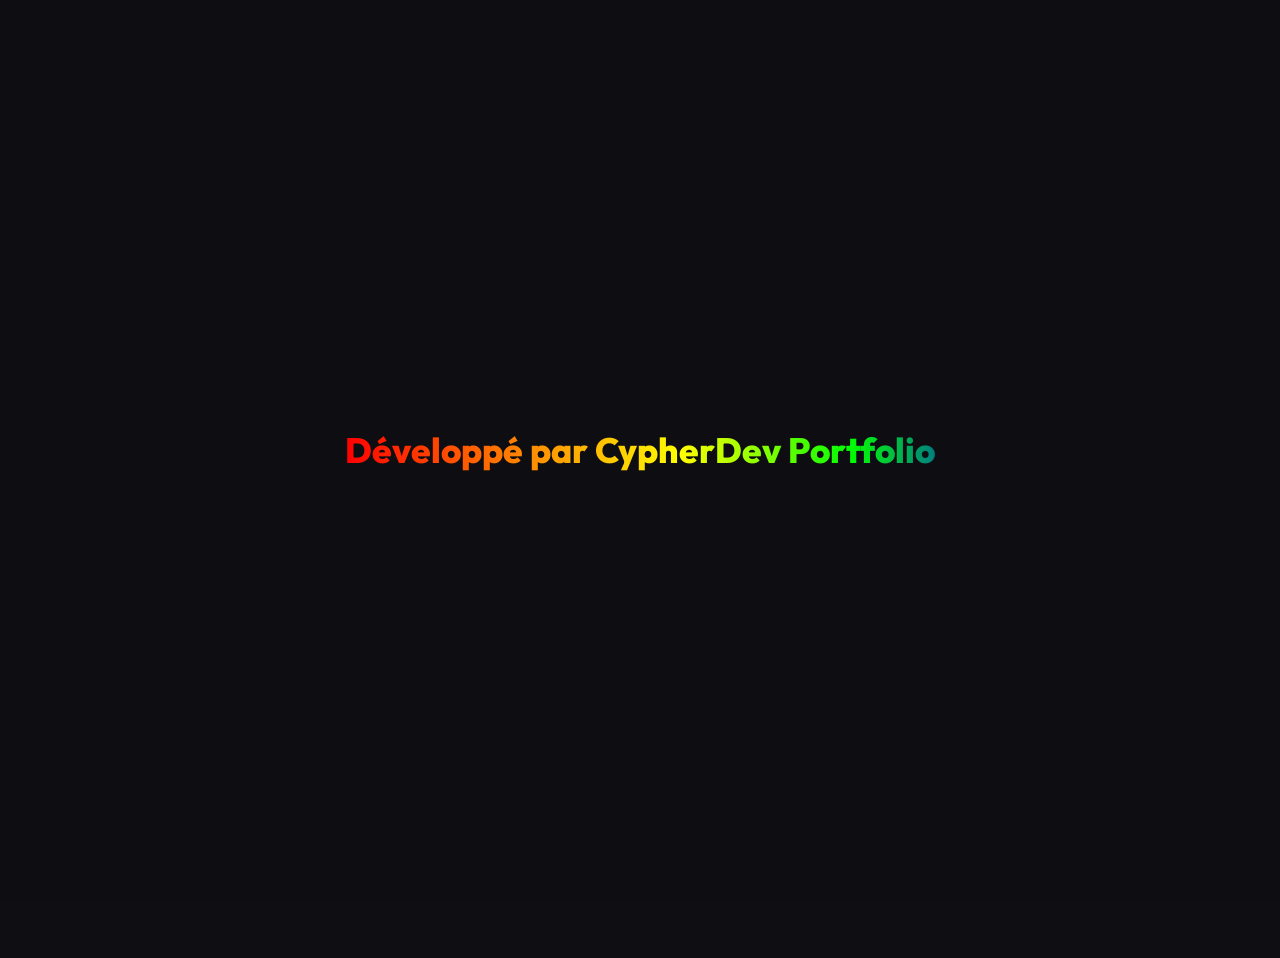
==== index.html @ 39fe60e3 "Correction bug text invisible RGB et correction la synchronisation de la video background en mp4" ====
<!DOCTYPE html>
<html lang="fr">

<head>
    <meta charset="UTF-8">
    <meta name="viewport" content="width=device-width, initial-scale=1.0">
    <title>CypherDev | Portfolio</title>
    <link rel="stylesheet" href="style.css?v=6">
    <link href="https://fonts.googleapis.com/css2?family=Outfit:wght@300;400;600;800&display=swap" rel="stylesheet">
    <link rel="stylesheet" href="https://cdnjs.cloudflare.com/ajax/libs/font-awesome/6.4.0/css/all.min.css">
</head>

<body>
    <!-- Overlay d'entrée -->
    <div id="enter-overlay">
        <button id="enter-btn"><span class="rgb-text">Développé par CypherDev Portfolio</span></button>
    </div>

    <!-- Background Video -->
    <video id="bg-video" class="bg-video" loop muted playsinline>
        <source src="background/JRK19 - DEVIN BOOKER (feat @larvfleuze).mp4" type="video/mp4">
    </video>
    <div class="bg-overlay"></div>

    <!-- Contenu Principal -->
    <div class="container" id="main-content" style="opacity: 0; pointer-events: none;">
        <div class="glass-card">
            <div class="profile-header">
                <div class="avatar">
                    <!-- Photo de profil Discord en temps réel -->
                    <img id="discord-avatar" src="https://github.com/CypherDev121.png" alt="Discord Avatar">
                </div>
                <div class="name-container">
                    <h1 class="username rgb-text">CypherDev</h1>
                    <div class="premium-badge" title="Premium">
                        <i class="fas fa-gem"></i>
                    </div>
                </div>

                <div class="discord-badges">
                    <div class="dc-badge nitro-badge" title="Nitro"><i class="fas fa-rocket"></i></div>
                    <div class="dc-badge boost-badge" title="Server Booster"><i class="fas fa-gem"></i></div>
                    <div class="dc-badge dev-badge" title="Active Developer"><i class="fas fa-code"></i></div>
                    <div class="dc-badge hype-badge" title="HypeSquad Bravery"><i class="fab fa-d-and-d"></i></div>
                </div>

                <p class="typewriter"><span id="typewriter-text"></span><span class="cursor">|</span></p>
            </div>

            <div class="social-links">
                <a href="https://discord.com/users/1508650378131144714" target="_blank" class="social-icon"><i
                        class="fab fa-discord"></i></a>
                <a href="#" class="social-icon"><i class="fab fa-github"></i></a>
                <a href="#" class="social-icon"><i class="fab fa-youtube"></i></a>
            </div>

            <div class="divider"></div>

            <div class="section">
                <h2><i class="fas fa-code"></i> Compétences</h2>
                <div class="badges">
                    <span class="badge badge-lua">LUA</span>
                    <span class="badge badge-html">HTML</span>
                    <span class="badge badge-css">CSS</span>
                    <span class="badge badge-scss">SCSS</span>
                    <span class="badge badge-js">JS</span>
                    <span class="badge badge-vue">VUE</span>
                </div>
            </div>

            <div class="divider"></div>

            <div class="section experience">
                <h2><i class="fas fa-server"></i> Développement FiveM</h2>
                <div class="exp-card">
                    <div class="exp-year">7 Ans</div>
                    <div class="exp-details">
                        <h3>Expertise Serveur & UI</h3>
                        <p>Création de scripts personnalisés, optimisation serveur, développement d'interfaces
                            interactives (UI), et gestion de bases de données. Plus de 7 ans d'expérience à façonner des
                            expériences de jeu uniques sur FiveM.</p>
                    </div>
                </div>
            </div>
        </div>
    </div>

    <!-- Dynamic Island Music Player -->
    <div id="dynamic-island" class="island-hidden">
        <div class="island-content">
            <div class="album-art-container">
                <i class="fas fa-music"></i>
            </div>
            <div class="song-info">
                <div class="scrolling-text">
                    <span class="song-title">JRK19 - DEVIN BOOKER (feat @larvfleuze)</span>
                </div>
            </div>
            <button id="play-pause-btn"><i class="fas fa-play"></i></button>
            <div class="visualizer paused">
                <span class="bar"></span><span class="bar"></span><span class="bar"></span><span class="bar"></span>
            </div>
        </div>
    </div>

    <!-- Background Music -->
    <audio id="bg-music" loop>
        <source src="audio/JRK19 - DEVIN BOOKER (feat @larvfleuze).mp3" type="audio/mpeg">
    </audio>

    <script src="script.js"></script>
</body>

</html>
---- style.css ----
:root {
    --bg-dark: #0f0f13;
    --accent: #6d28d9;
    --accent-light: #8b5cf6;
    --text-main: #f8fafc;
    --text-muted: #94a3b8;
    --glass-bg: rgba(255, 255, 255, 0.03);
    --glass-border: rgba(255, 255, 255, 0.08);
}

* {
    margin: 0;
    padding: 0;
    box-sizing: border-box;
}

body {
    font-family: 'Outfit', sans-serif;
    background-color: var(--bg-dark);
    color: var(--text-main);
    overflow: hidden; /* Prevent scrolling for the bio site feel */
    height: 100vh;
    display: flex;
    justify-content: center;
    align-items: center;
}

/* Enter Overlay */
#enter-overlay {
    position: fixed;
    top: 0;
    left: 0;
    width: 100%;
    height: 100%;
    background: rgba(15, 15, 19, 0.98);
    backdrop-filter: blur(10px);
    -webkit-backdrop-filter: blur(10px);
    z-index: 100;
    display: flex;
    justify-content: center;
    align-items: center;
    transition: opacity 1s ease-out;
}

#enter-btn {
    padding: 20px;
    font-size: 2.2rem;
    font-family: inherit;
    font-weight: 800;
    background: transparent;
    border: none;
    cursor: pointer;
    transition: all 0.3s ease;
}

#enter-btn:hover {
    transform: scale(1.05);
    filter: drop-shadow(0 0 10px rgba(255, 255, 255, 0.3));
}

/* Background Video */
.bg-video {
    position: fixed;
    top: 50%;
    left: 50%;
    min-width: 100%;
    min-height: 100%;
    width: auto;
    height: auto;
    z-index: -2;
    transform: translateX(-50%) translateY(-50%);
    object-fit: cover;
}

.bg-overlay {
    position: fixed;
    top: 0;
    left: 0;
    width: 100%;
    height: 100%;
    background: rgba(0, 0, 0, 0.4);
    z-index: -1;
}

/* Main Container & Glass Card */
.container {
    width: 100%;
    max-width: 600px;
    padding: 20px;
    transition: opacity 1.5s ease, transform 1.5s cubic-bezier(0.19, 1, 0.22, 1);
    transform: translateY(50px);
    z-index: 10;
}

.container.active {
    opacity: 1 !important;
    transform: translateY(0);
    pointer-events: all !important;
}

.glass-card {
    background: var(--glass-bg);
    backdrop-filter: blur(20px);
    -webkit-backdrop-filter: blur(20px);
    border: 1px solid var(--glass-border);
    border-radius: 24px;
    padding: 40px;
    box-shadow: 0 25px 50px -12px rgba(0, 0, 0, 0.5), inset 0 0 20px rgba(255,255,255,0.02);
    text-align: center;
}

/* Profile Header */
.avatar {
    width: 130px;
    height: 130px;
    margin: 0 auto 20px;
    border-radius: 50%;
    padding: 4px;
    background: linear-gradient(135deg, var(--accent-light), #db2777);
}

.avatar img {
    width: 100%;
    height: 100%;
    border-radius: 50%;
    object-fit: cover;
    background: var(--bg-dark);
}

.name-container {
    display: flex;
    justify-content: center;
    align-items: center;
    gap: 10px;
    margin-bottom: 5px;
}

.username {
    font-size: 2.5rem;
    font-weight: 800;
    letter-spacing: 1px;
    background: linear-gradient(to right, #ffffff, #a78bfa);
    -webkit-background-clip: text;
    -webkit-text-fill-color: transparent;
}

.rgb-text {
    background: linear-gradient(to right, #ff0000, #ff7f00, #ffff00, #00ff00, #0000ff, #4b0082, #9400d3, #ff0000);
    -webkit-background-clip: text;
    -webkit-text-fill-color: transparent;
    background-size: 200% auto;
    animation: rgbShift 3s linear infinite;
}

@keyframes rgbShift {
    0% { background-position: 0% center; }
    100% { background-position: 200% center; }
}

.premium-badge {
    display: flex;
    justify-content: center;
    align-items: center;
    width: 32px;
    height: 32px;
    background: rgba(0, 0, 0, 0.4);
    border-radius: 50%;
    color: #a855f7;
    font-size: 1rem;
    filter: drop-shadow(0 0 8px rgba(168, 85, 247, 0.4));
    animation: pulseGlowPurple 3s infinite;
}

@keyframes pulseGlowPurple {
    0% { filter: drop-shadow(0 0 5px rgba(168, 85, 247, 0.4)); }
    50% { filter: drop-shadow(0 0 15px rgba(168, 85, 247, 0.8)); }
    100% { filter: drop-shadow(0 0 5px rgba(168, 85, 247, 0.4)); }
}

.discord-badges {
    display: flex;
    justify-content: center;
    gap: 8px;
    margin-bottom: 15px;
}

.dc-badge {
    width: 32px;
    height: 32px;
    border-radius: 6px;
    background: rgba(255, 255, 255, 0.05);
    display: flex;
    justify-content: center;
    align-items: center;
    font-size: 1.1rem;
    cursor: default;
    transition: all 0.3s ease;
    border: 1px solid var(--glass-border);
}

.dc-badge:hover {
    transform: scale(1.15) translateY(-2px);
    background: rgba(255, 255, 255, 0.15);
}

.nitro-badge { color: #f47fff; }
.boost-badge { color: #ff73fa; }
.dev-badge { color: #43b581; }
.hype-badge { color: #9c84ef; }

.typewriter {
    font-size: 1.1rem;
    color: var(--text-muted);
    min-height: 28px;
}

.cursor {
    animation: blink 1s infinite;
    color: var(--accent-light);
    font-weight: bold;
}

@keyframes blink {
    0%, 100% { opacity: 1; }
    50% { opacity: 0; }
}

/* Social Links */
.social-links {
    display: flex;
    justify-content: center;
    gap: 20px;
    margin: 25px 0;
}

.social-icon {
    display: flex;
    justify-content: center;
    align-items: center;
    width: 50px;
    height: 50px;
    border-radius: 50%;
    background: rgba(255, 255, 255, 0.05);
    color: var(--text-main);
    text-decoration: none;
    font-size: 1.3rem;
    transition: all 0.3s cubic-bezier(0.175, 0.885, 0.32, 1.275);
    border: 1px solid var(--glass-border);
}

.social-icon:hover {
    background: var(--text-main);
    color: var(--bg-dark);
    transform: translateY(-8px) scale(1.1);
    box-shadow: 0 10px 20px rgba(0, 0, 0, 0.3);
}

.divider {
    height: 1px;
    background: linear-gradient(90deg, transparent, var(--glass-border), transparent);
    margin: 30px 0;
}

/* Sections */
.section h2 {
    font-size: 1.3rem;
    margin-bottom: 20px;
    display: flex;
    align-items: center;
    justify-content: center;
    gap: 10px;
    color: var(--text-main);
    font-weight: 600;
}

.section h2 i {
    color: var(--accent-light);
}

.badges {
    display: flex;
    flex-wrap: wrap;
    justify-content: center;
    gap: 12px;
}

.badge {
    padding: 8px 16px;
    border-radius: 20px;
    font-size: 0.9rem;
    font-weight: 600;
    letter-spacing: 0.5px;
    background: rgba(255,255,255,0.05);
    border: 1px solid rgba(255,255,255,0.1);
    transition: all 0.3s;
    cursor: default;
}

.badge:hover {
    transform: translateY(-3px) scale(1.05);
}

.badge-lua { color: #51a0ff; border-color: rgba(81, 160, 255, 0.5); background: rgba(81, 160, 255, 0.1); }
.badge-html { color: #ff784f; border-color: rgba(255, 120, 79, 0.5); background: rgba(255, 120, 79, 0.1); }
.badge-css { color: #4faaff; border-color: rgba(79, 170, 255, 0.5); background: rgba(79, 170, 255, 0.1); }
.badge-scss { color: #ff85c2; border-color: rgba(255, 133, 194, 0.5); background: rgba(255, 133, 194, 0.1); }
.badge-js { color: #ffe600; border-color: rgba(255, 230, 0, 0.5); background: rgba(255, 230, 0, 0.1); }
.badge-vue { color: #4fc08d; border-color: rgba(79, 192, 141, 0.5); background: rgba(79, 192, 141, 0.1); }

/* Experience Section */
.exp-card {
    display: flex;
    align-items: center;
    background: rgba(255, 255, 255, 0.03);
    border: 1px solid rgba(255, 255, 255, 0.08);
    border-radius: 16px;
    padding: 20px;
    text-align: left;
    transition: transform 0.3s, background 0.3s;
}

.exp-card:hover {
    transform: scale(1.02);
    background: rgba(255, 255, 255, 0.05);
}

.exp-year {
    font-size: 1.8rem;
    font-weight: 800;
    color: var(--accent-light);
    padding-right: 20px;
    margin-right: 20px;
    border-right: 1px solid var(--glass-border);
    white-space: nowrap;
    display: flex;
    flex-direction: column;
    align-items: center;
}

.exp-year span {
    font-size: 0.9rem;
    font-weight: 400;
    color: var(--text-muted);
}

.exp-details h3 {
    font-size: 1.2rem;
    margin-bottom: 8px;
    color: #fff;
}

.exp-details p {
    font-size: 0.9rem;
    color: var(--text-muted);
    line-height: 1.6;
}

/* Responsiveness */
@media (max-width: 600px) {
    .exp-card {
        flex-direction: column;
        text-align: center;
    }
    
    .exp-year {
        padding-right: 0;
        margin-right: 0;
        border-right: none;
        border-bottom: 1px solid var(--glass-border);
        padding-bottom: 15px;
        margin-bottom: 15px;
    }
}

/* Dynamic Island */
#dynamic-island {
    position: fixed;
    top: -100px;
    left: 20px;
    background: #000;
    color: #fff;
    border-radius: 30px;
    height: 45px;
    width: 320px;
    display: flex;
    align-items: center;
    padding: 0 15px;
    box-shadow: 0 10px 30px rgba(0,0,0,0.5);
    z-index: 1000;
    transition: all 0.5s cubic-bezier(0.175, 0.885, 0.32, 1.275);
}

#dynamic-island.island-playing {
    top: 20px;
}

.island-content {
    display: flex;
    align-items: center;
    width: 100%;
    gap: 10px;
}

.album-art-container {
    width: 25px;
    height: 25px;
    border-radius: 6px;
    background: linear-gradient(135deg, var(--accent), #db2777);
    display: flex;
    justify-content: center;
    align-items: center;
    font-size: 0.7rem;
    flex-shrink: 0;
}

.song-info {
    flex-grow: 1;
    overflow: hidden;
    position: relative;
    height: 20px;
}

.scrolling-text {
    position: absolute;
    white-space: nowrap;
    font-size: 0.85rem;
    font-weight: 600;
    line-height: 20px;
    animation: scrollText 12s linear infinite;
}

@keyframes scrollText {
    0% { transform: translateX(100%); }
    100% { transform: translateX(-100%); }
}

#play-pause-btn {
    background: none;
    border: none;
    color: #fff;
    cursor: pointer;
    font-size: 1rem;
    flex-shrink: 0;
    width: 25px;
    transition: transform 0.2s;
    outline: none;
}

#play-pause-btn:hover {
    transform: scale(1.1);
}

.visualizer {
    display: flex;
    align-items: flex-end;
    height: 15px;
    gap: 2px;
}

.visualizer .bar {
    width: 3px;
    background: var(--accent-light);
    border-radius: 2px;
    animation: bounce 0.5s infinite alternate;
}

.visualizer.paused .bar {
    animation-play-state: paused;
    height: 3px !important;
}

.visualizer .bar:nth-child(1) { height: 10px; animation-delay: 0.1s; }
.visualizer .bar:nth-child(2) { height: 15px; animation-delay: 0.3s; }
.visualizer .bar:nth-child(3) { height: 8px; animation-delay: 0.2s; }
.visualizer .bar:nth-child(4) { height: 12px; animation-delay: 0.4s; }

@keyframes bounce {
    0% { height: 3px; }
    100% { height: 15px; }
}
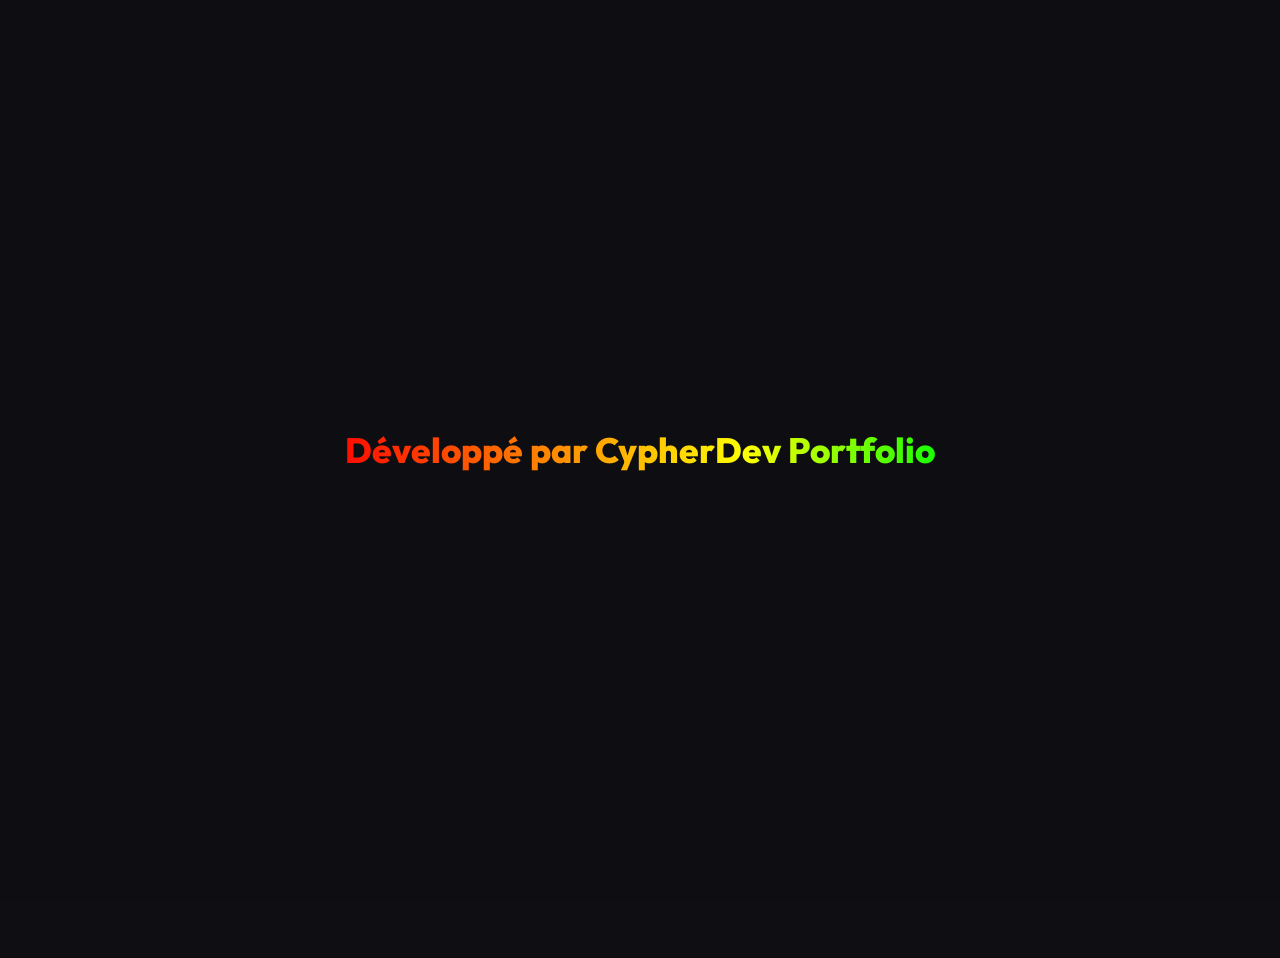
==== commit d6c24233: "Correction définitive text d'entrée RGB" ====
--- a/index.html
+++ b/index.html
@@ -5,7 +5,7 @@
     <meta charset="UTF-8">
     <meta name="viewport" content="width=device-width, initial-scale=1.0">
     <title>CypherDev | Portfolio</title>
-    <link rel="stylesheet" href="style.css?v=6">
+    <link rel="stylesheet" href="style.css?v=7">
     <link href="https://fonts.googleapis.com/css2?family=Outfit:wght@300;400;600;800&display=swap" rel="stylesheet">
     <link rel="stylesheet" href="https://cdnjs.cloudflare.com/ajax/libs/font-awesome/6.4.0/css/all.min.css">
 </head>
@@ -13,7 +13,7 @@
 <body>
     <!-- Overlay d'entrée -->
     <div id="enter-overlay">
-        <button id="enter-btn"><span class="rgb-text">Développé par CypherDev Portfolio</span></button>
+        <button id="enter-btn">Développé par CypherDev Portfolio</button>
     </div>
 
     <!-- Background Video -->
--- a/style.css
+++ b/style.css
@@ -47,15 +47,19 @@
     font-size: 2.2rem;
     font-family: inherit;
     font-weight: 800;
-    background: transparent;
     border: none;
     cursor: pointer;
     transition: all 0.3s ease;
+    background: linear-gradient(to right, #ff0000, #ff7f00, #ffff00, #00ff00, #0000ff, #4b0082, #9400d3);
+    -webkit-background-clip: text;
+    background-clip: text;
+    color: transparent;
+    animation: rgb-anim 5s linear infinite;
+    background-size: 200% auto;
 }
 
 #enter-btn:hover {
     transform: scale(1.05);
-    filter: drop-shadow(0 0 10px rgba(255, 255, 255, 0.3));
 }
 
 /* Background Video */
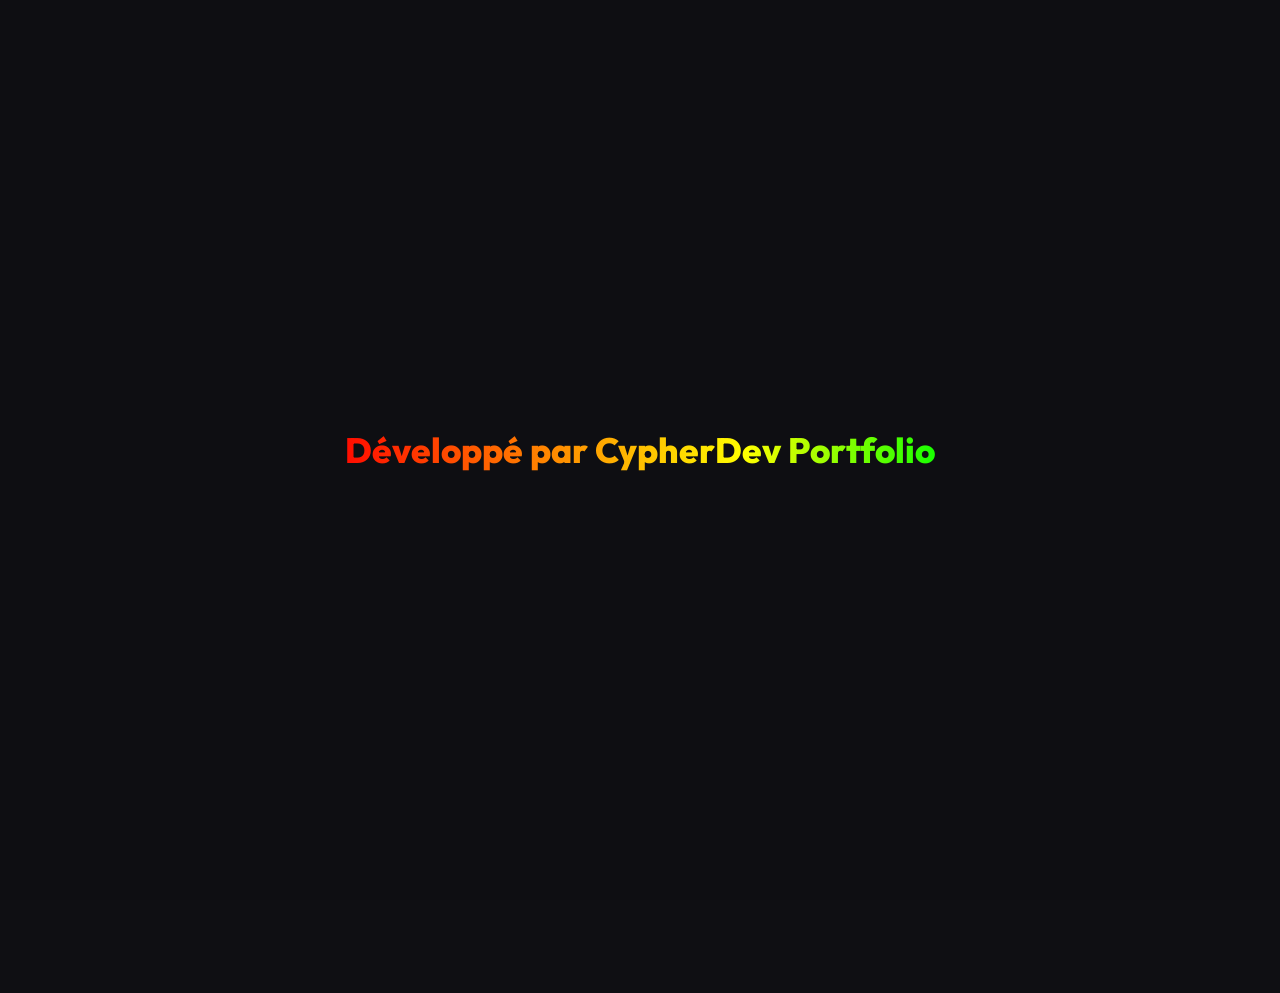
==== commit 87be82a3: "Ajout de compteur de vues en temps réel" ====
--- a/index.html
+++ b/index.html
@@ -5,7 +5,7 @@
     <meta charset="UTF-8">
     <meta name="viewport" content="width=device-width, initial-scale=1.0">
     <title>CypherDev | Portfolio</title>
-    <link rel="stylesheet" href="style.css?v=7">
+    <link rel="stylesheet" href="style.css?v=9">
     <link href="https://fonts.googleapis.com/css2?family=Outfit:wght@300;400;600;800&display=swap" rel="stylesheet">
     <link rel="stylesheet" href="https://cdnjs.cloudflare.com/ajax/libs/font-awesome/6.4.0/css/all.min.css">
 </head>
@@ -17,7 +17,7 @@
     </div>
 
     <!-- Background Video -->
-    <video id="bg-video" class="bg-video" loop muted playsinline>
+    <video id="bg-video" class="bg-video" autoplay loop muted playsinline>
         <source src="background/JRK19 - DEVIN BOOKER (feat @larvfleuze).mp4" type="video/mp4">
     </video>
     <div class="bg-overlay"></div>
@@ -81,6 +81,16 @@
                             expériences de jeu uniques sur FiveM.</p>
                     </div>
                 </div>
+                </div>
+                
+                <div class="card-footer">
+                    <div class="stat-item">
+                        <i class="fas fa-eye"></i> <span id="view-count">...</span>
+                    </div>
+                    <div class="stat-item">
+                        <i class="fas fa-map-marker-alt"></i> QUEBEC, ALMA
+                    </div>
+                </div>
             </div>
         </div>
     </div>
--- a/style.css
+++ b/style.css
@@ -361,6 +361,45 @@
 
 /* Responsiveness */
 @media (max-width: 600px) {
+    #enter-btn {
+        font-size: 1.4rem;
+        padding: 10px;
+    }
+    
+    .container {
+        padding: 10px;
+    }
+    
+    .glass-card {
+        padding: 25px 15px;
+    }
+    
+    .avatar {
+        width: 100px;
+        height: 100px;
+    }
+    
+    .username {
+        font-size: 1.8rem;
+    }
+    
+    .social-links {
+        gap: 12px;
+    }
+    
+    .social-icon {
+        width: 42px;
+        height: 42px;
+        font-size: 1.1rem;
+    }
+    
+    #dynamic-island {
+        left: 50%;
+        transform: translateX(-50%);
+        width: 90%;
+        max-width: 320px;
+    }
+
     .exp-card {
         flex-direction: column;
         text-align: center;
@@ -373,6 +412,12 @@
         border-bottom: 1px solid var(--glass-border);
         padding-bottom: 15px;
         margin-bottom: 15px;
+    }
+
+    .card-footer {
+        flex-direction: column;
+        gap: 15px;
+        align-items: center;
     }
 }
 
@@ -482,3 +527,26 @@
     0% { height: 3px; }
     100% { height: 15px; }
 }
+
+/* Footer Stats */
+.card-footer {
+    display: flex;
+    justify-content: center;
+    gap: 30px;
+    margin-top: 30px;
+    padding-top: 20px;
+    border-top: 1px solid var(--glass-border);
+}
+
+.stat-item {
+    display: flex;
+    align-items: center;
+    gap: 8px;
+    font-size: 0.9rem;
+    color: var(--text-muted);
+    font-weight: 600;
+}
+
+.stat-item i {
+    color: var(--accent-light);
+}
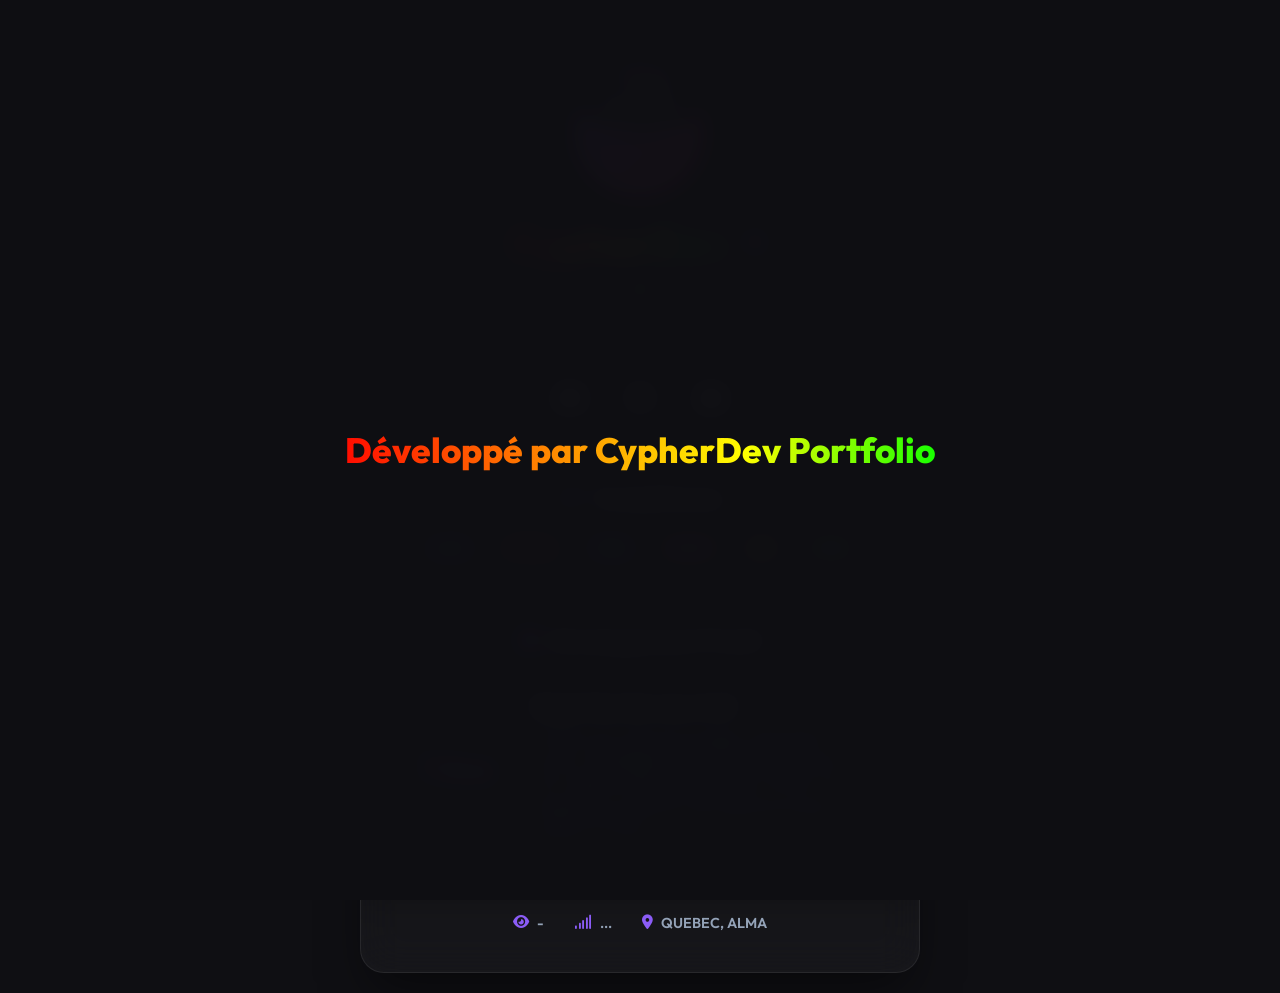
==== commit 719b8270: "amilioration et correction" ====
--- a/index.html
+++ b/index.html
@@ -1,64 +1,50 @@
 <!DOCTYPE html>
 <html lang="fr">
-
 <head>
     <meta charset="UTF-8">
     <meta name="viewport" content="width=device-width, initial-scale=1.0">
     <title>CypherDev | Portfolio</title>
-    <link rel="stylesheet" href="style.css?v=9">
+    <link rel="stylesheet" href="style.css?v=10">
     <link href="https://fonts.googleapis.com/css2?family=Outfit:wght@300;400;600;800&display=swap" rel="stylesheet">
     <link rel="stylesheet" href="https://cdnjs.cloudflare.com/ajax/libs/font-awesome/6.4.0/css/all.min.css">
 </head>
-
 <body>
-    <!-- Overlay d'entrée -->
     <div id="enter-overlay">
         <button id="enter-btn">Développé par CypherDev Portfolio</button>
     </div>
 
-    <!-- Background Video -->
     <video id="bg-video" class="bg-video" autoplay loop muted playsinline>
         <source src="background/JRK19 - DEVIN BOOKER (feat @larvfleuze).mp4" type="video/mp4">
     </video>
     <div class="bg-overlay"></div>
 
-    <!-- Contenu Principal -->
-    <div class="container" id="main-content" style="opacity: 0; pointer-events: none;">
-        <div class="glass-card">
+    <main class="container" id="main-content" aria-label="Portfolio CypherDev">
+        <section class="glass-card">
             <div class="profile-header">
                 <div class="avatar">
-                    <!-- Photo de profil Discord en temps réel -->
-                    <img id="discord-avatar" src="https://github.com/CypherDev121.png" alt="Discord Avatar">
+                    <img id="discord-avatar" src="https://github.com/CypherDev121.png" alt="Avatar Discord de CypherDev">
                 </div>
                 <div class="name-container">
-                    <h1 class="username rgb-text">CypherDev</h1>
-                    <div class="premium-badge" title="Premium">
-                        <i class="fas fa-gem"></i>
-                    </div>
+                    <h1 class="username rgb-text" id="profile-name">CypherDev</h1>
+                    <div class="premium-badge" title="Premium"><i class="fas fa-gem"></i></div>
                 </div>
-
                 <div class="discord-badges">
-                    <div class="dc-badge nitro-badge" title="Nitro"><i class="fas fa-rocket"></i></div>
-                    <div class="dc-badge boost-badge" title="Server Booster"><i class="fas fa-gem"></i></div>
                     <div class="dc-badge dev-badge" title="Active Developer"><i class="fas fa-code"></i></div>
-                    <div class="dc-badge hype-badge" title="HypeSquad Bravery"><i class="fab fa-d-and-d"></i></div>
                 </div>
-
                 <p class="typewriter"><span id="typewriter-text"></span><span class="cursor">|</span></p>
             </div>
 
-            <div class="social-links">
-                <a href="https://discord.com/users/1508650378131144714" target="_blank" class="social-icon"><i
-                        class="fab fa-discord"></i></a>
-                <a href="#" class="social-icon"><i class="fab fa-github"></i></a>
-                <a href="#" class="social-icon"><i class="fab fa-youtube"></i></a>
-            </div>
+            <nav class="social-links" aria-label="Liens sociaux">
+                <a href="https://discord.com/users/1508650378131144714" target="_blank" rel="noopener" class="social-icon" aria-label="Discord"><i class="fab fa-discord"></i></a>
+                <a href="https://github.com/CypherDev121" target="_blank" rel="noopener" class="social-icon" aria-label="GitHub"><i class="fab fa-github"></i></a>
+                <a href="#" class="social-icon" aria-label="YouTube"><i class="fab fa-youtube"></i></a>
+            </nav>
 
             <div class="divider"></div>
 
             <div class="section">
                 <h2><i class="fas fa-code"></i> Compétences</h2>
-                <div class="badges">
+                <div class="badges" id="skills-list">
                     <span class="badge badge-lua">LUA</span>
                     <span class="badge badge-html">HTML</span>
                     <span class="badge badge-css">CSS</span>
@@ -73,52 +59,42 @@
             <div class="section experience">
                 <h2><i class="fas fa-server"></i> Développement FiveM</h2>
                 <div class="exp-card">
-                    <div class="exp-year">7 Ans</div>
+                    <div class="exp-year" id="exp-years-text">7 Ans</div>
                     <div class="exp-details">
-                        <h3>Expertise Serveur & UI</h3>
-                        <p>Création de scripts personnalisés, optimisation serveur, développement d'interfaces
-                            interactives (UI), et gestion de bases de données. Plus de 7 ans d'expérience à façonner des
-                            expériences de jeu uniques sur FiveM.</p>
-                    </div>
-                </div>
-                </div>
-                
-                <div class="card-footer">
-                    <div class="stat-item">
-                        <i class="fas fa-eye"></i> <span id="view-count">...</span>
-                    </div>
-                    <div class="stat-item">
-                        <i class="fas fa-map-marker-alt"></i> QUEBEC, ALMA
+                        <h3 id="exp-title-text">Expertise Serveur & UI</h3>
+                        <p id="exp-desc-text">Création de scripts personnalisés, optimisation serveur, développement d'interfaces interactives (UI), et gestion de bases de données. Plus de 7 ans d'expérience à façonner des expériences de jeu uniques sur FiveM.</p>
                     </div>
                 </div>
             </div>
+
+            <footer class="card-footer">
+                <div class="stat-item" title="Vues totales en temps réel">
+                    <i class="fas fa-eye"></i> <span id="view-count">...</span>
+                </div>
+                <div class="stat-item" title="Visiteurs actuellement sur le site">
+                    <i class="fas fa-signal"></i> <span id="live-count">...</span>
+                </div>
+                <div class="stat-item">
+                    <i class="fas fa-map-marker-alt"></i> <span id="location-text">QUEBEC, ALMA</span>
+                </div>
+            </footer>
+        </section>
+    </main>
+
+    <div id="dynamic-island" class="island-hidden">
+        <div class="island-content">
+            <div class="album-art-container"><i class="fas fa-music"></i></div>
+            <div class="song-info"><div class="scrolling-text"><span class="song-title" id="song-title-text">JRK19 - DEVIN BOOKER (feat @larvfleuze)</span></div></div>
+            <button id="play-pause-btn" aria-label="Lecture / pause"><i class="fas fa-play"></i></button>
+            <div class="visualizer paused"><span class="bar"></span><span class="bar"></span><span class="bar"></span><span class="bar"></span></div>
         </div>
     </div>
 
-    <!-- Dynamic Island Music Player -->
-    <div id="dynamic-island" class="island-hidden">
-        <div class="island-content">
-            <div class="album-art-container">
-                <i class="fas fa-music"></i>
-            </div>
-            <div class="song-info">
-                <div class="scrolling-text">
-                    <span class="song-title">JRK19 - DEVIN BOOKER (feat @larvfleuze)</span>
-                </div>
-            </div>
-            <button id="play-pause-btn"><i class="fas fa-play"></i></button>
-            <div class="visualizer paused">
-                <span class="bar"></span><span class="bar"></span><span class="bar"></span><span class="bar"></span>
-            </div>
-        </div>
-    </div>
-
-    <!-- Background Music -->
     <audio id="bg-music" loop>
         <source src="audio/JRK19 - DEVIN BOOKER (feat @larvfleuze).mp3" type="audio/mpeg">
     </audio>
 
-    <script src="script.js"></script>
+    <script src="script.js?v=10"></script>
+    <script type="module" src="fetch-data.js?v=10"></script>
 </body>
-
-</html>+</html>
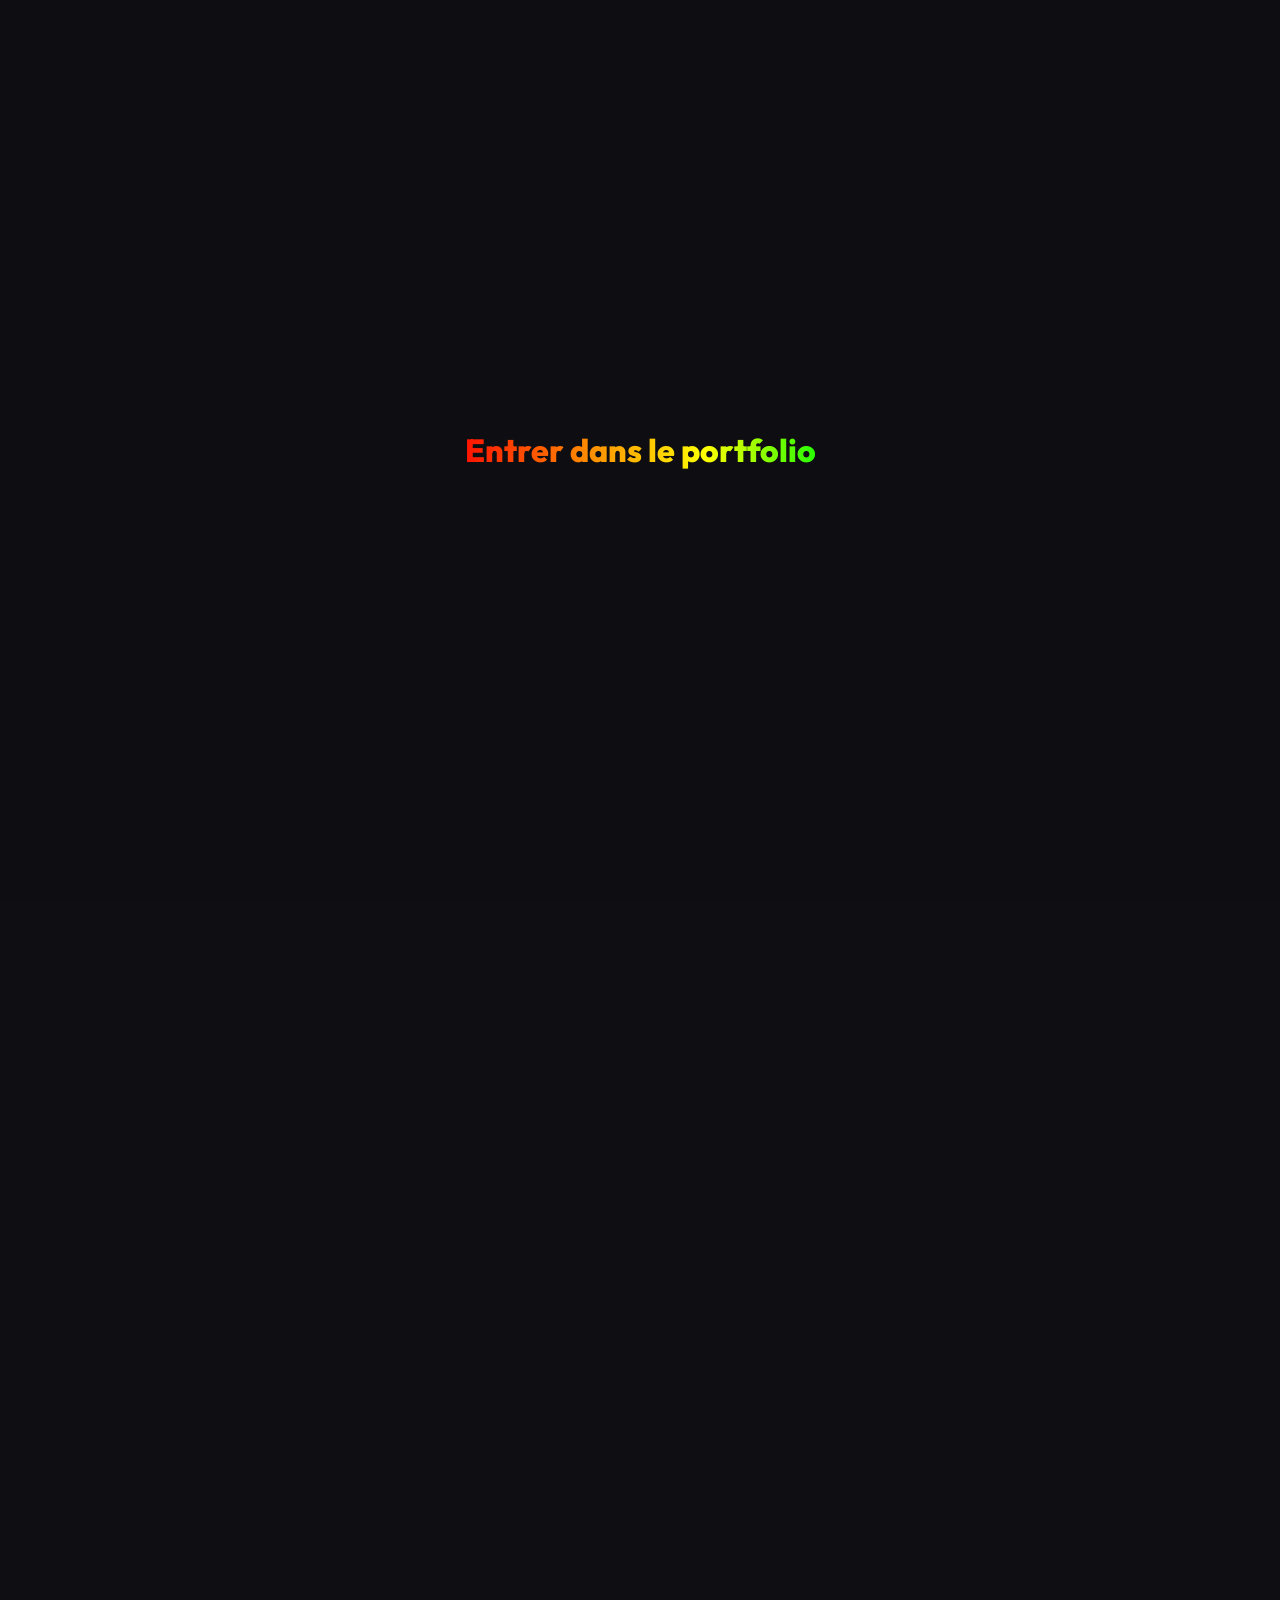
==== commit 908357f7: "Nouveaux ajout et amilioration de la page et amilioration niveux ecran de la taille et compatible PC" ====
--- a/index.html
+++ b/index.html
@@ -3,14 +3,14 @@
 <head>
     <meta charset="UTF-8">
     <meta name="viewport" content="width=device-width, initial-scale=1.0">
-    <title>CypherDev | Portfolio</title>
-    <link rel="stylesheet" href="style.css?v=10">
-    <link href="https://fonts.googleapis.com/css2?family=Outfit:wght@300;400;600;800&display=swap" rel="stylesheet">
-    <link rel="stylesheet" href="https://cdnjs.cloudflare.com/ajax/libs/font-awesome/6.4.0/css/all.min.css">
+    <title>CypherDev | Portfolio FiveM</title>
+    <link rel="stylesheet" href="style.css?v=30">
+    <link href="https://fonts.googleapis.com/css2?family=Outfit:wght@300;400;600;700;800;900&display=swap" rel="stylesheet">
+    <link rel="stylesheet" href="https://cdnjs.cloudflare.com/ajax/libs/font-awesome/6.5.2/css/all.min.css">
 </head>
 <body>
     <div id="enter-overlay">
-        <button id="enter-btn">Développé par CypherDev Portfolio</button>
+        <button id="enter-btn">Entrer dans le portfolio</button>
     </div>
 
     <video id="bg-video" class="bg-video" autoplay loop muted playsinline>
@@ -18,18 +18,18 @@
     </video>
     <div class="bg-overlay"></div>
 
-    <main class="container" id="main-content" aria-label="Portfolio CypherDev">
-        <section class="glass-card">
+    <main class="site-shell" id="main-content" aria-label="Portfolio CypherDev">
+        <section class="hero-card glass-card">
             <div class="profile-header">
                 <div class="avatar">
-                    <img id="discord-avatar" src="https://github.com/CypherDev121.png" alt="Avatar Discord de CypherDev">
+                    <img id="discord-avatar" src="https://github.com/CypherDev121.png" alt="Avatar de CypherDev">
                 </div>
                 <div class="name-container">
                     <h1 class="username rgb-text" id="profile-name">CypherDev</h1>
-                    <div class="premium-badge" title="Premium"><i class="fas fa-gem"></i></div>
+                    <div class="premium-badge" title="Developer"><i class="fas fa-gem"></i></div>
                 </div>
                 <div class="discord-badges">
-                    <div class="dc-badge dev-badge" title="Active Developer"><i class="fas fa-code"></i></div>
+                    <div class="dc-badge dev-badge" title="Développeur FiveM"><i class="fas fa-code"></i></div>
                 </div>
                 <p class="typewriter"><span id="typewriter-text"></span><span class="cursor">|</span></p>
             </div>
@@ -40,44 +40,114 @@
                 <a href="#" class="social-icon" aria-label="YouTube"><i class="fab fa-youtube"></i></a>
             </nav>
 
-            <div class="divider"></div>
-
-            <div class="section">
-                <h2><i class="fas fa-code"></i> Compétences</h2>
-                <div class="badges" id="skills-list">
-                    <span class="badge badge-lua">LUA</span>
-                    <span class="badge badge-html">HTML</span>
-                    <span class="badge badge-css">CSS</span>
-                    <span class="badge badge-scss">SCSS</span>
-                    <span class="badge badge-js">JS</span>
-                    <span class="badge badge-vue">VUE</span>
-                </div>
+            <div class="hero-actions">
+                <a href="#projects" class="cta-btn"><i class="fa-solid fa-folder-open"></i> Voir mes projets</a>
+                <a href="#contact" class="cta-btn secondary"><i class="fa-brands fa-discord"></i> Me contacter</a>
             </div>
 
-            <div class="divider"></div>
-
-            <div class="section experience">
-                <h2><i class="fas fa-server"></i> Développement FiveM</h2>
-                <div class="exp-card">
-                    <div class="exp-year" id="exp-years-text">7 Ans</div>
-                    <div class="exp-details">
-                        <h3 id="exp-title-text">Expertise Serveur & UI</h3>
-                        <p id="exp-desc-text">Création de scripts personnalisés, optimisation serveur, développement d'interfaces interactives (UI), et gestion de bases de données. Plus de 7 ans d'expérience à façonner des expériences de jeu uniques sur FiveM.</p>
-                    </div>
-                </div>
-            </div>
-
-            <footer class="card-footer">
-                <div class="stat-item" title="Vues totales en temps réel">
-                    <i class="fas fa-eye"></i> <span id="view-count">...</span>
+            <footer class="card-footer hero-stats">
+                <div class="stat-item" title="Vues totales">
+                    <i class="fas fa-eye"></i> <span id="view-count">0</span> vues
                 </div>
                 <div class="stat-item" title="Visiteurs actuellement sur le site">
-                    <i class="fas fa-signal"></i> <span id="live-count">...</span>
+                    <i class="fas fa-signal"></i> <span id="live-count">1 live</span>
                 </div>
                 <div class="stat-item">
                     <i class="fas fa-map-marker-alt"></i> <span id="location-text">QUEBEC, ALMA</span>
                 </div>
             </footer>
+        </section>
+
+        <section class="glass-card section-card">
+            <div class="section-title">
+                <span class="eyebrow"><i class="fa-solid fa-code"></i> Stack technique</span>
+                <h2>Compétences</h2>
+                <p>Technologies utilisées pour créer des serveurs FiveM propres, optimisés et modernes.</p>
+            </div>
+            <div class="skill-icons" id="skills-list" aria-label="Compétences techniques">
+                <article class="skill-icon-card"><img src="assets/skills/lua.png" alt="Lua"><span>LUA</span></article>
+                <article class="skill-icon-card"><img src="assets/skills/html.png" alt="HTML5"><span>HTML</span></article>
+                <article class="skill-icon-card"><img src="assets/skills/css.png" alt="CSS3"><span>CSS</span></article>
+                <article class="skill-icon-card"><img src="assets/skills/scss.png" alt="SCSS"><span>SCSS</span></article>
+                <article class="skill-icon-card"><img src="assets/skills/js.png" alt="JavaScript"><span>JS</span></article>
+                <article class="skill-icon-card"><img src="assets/skills/vue.png" alt="Vue.js"><span>VUE</span></article>
+                <article class="skill-icon-card"><img src="assets/skills/mysql.png" alt="MySQL"><span>MYSQL</span></article>
+                <article class="skill-icon-card"><img src="assets/skills/nui.png" alt="NUI FiveM"><span>NUI</span></article>
+            </div>
+        </section>
+
+        <section class="glass-card section-card experience" id="experience">
+            <div class="section-title">
+                <span class="eyebrow"><i class="fas fa-server"></i> Développement FiveM</span>
+                <h2>Expérience serveur, scripts et interface</h2>
+            </div>
+
+            <div class="exp-card large-exp">
+                <div class="exp-year" id="exp-years-text">7 Ans</div>
+                <div class="exp-details">
+                    <h3 id="exp-title-text">Expertise Serveur & UI</h3>
+                    <p id="exp-desc-text">Création de scripts personnalisés, optimisation serveur, développement d'interfaces interactives (UI), et gestion de bases de données. Plus de 7 ans d'expérience à façonner des expériences de jeu uniques sur FiveM.</p>
+                </div>
+            </div>
+
+            <div class="feature-grid">
+                <article class="feature-card"><i class="fa-solid fa-gauge-high"></i><h3>Optimisation</h3><p>Réduction du ms, nettoyage des boucles, events sécurisés, ressources plus légères.</p></article>
+                <article class="feature-card"><i class="fa-solid fa-window-maximize"></i><h3>NUI / UI</h3><p>Interfaces modernes HTML, CSS, JS/Vue pour menus, jobs, inventory, HUD et panels.</p></article>
+                <article class="feature-card"><i class="fa-solid fa-database"></i><h3>Base de données</h3><p>Gestion MySQL, sauvegardes, tables propres et données persistantes.</p></article>
+                <article class="feature-card"><i class="fa-solid fa-shield-halved"></i><h3>Sécurité</h3><p>Validation côté serveur, permissions, anti-abus et logique propre pour éviter les exploits.</p></article>
+            </div>
+        </section>
+
+        <section class="glass-card section-card" id="services">
+            <div class="section-title">
+                <span class="eyebrow"><i class="fa-solid fa-screwdriver-wrench"></i> Services</span>
+                <h2>Ce que je peux développer</h2>
+            </div>
+            <div class="services-grid">
+                <div class="service-item"><strong>Scripts jobs</strong><span>Police, EMS, mécanique, illégal, civil.</span></div>
+                <div class="service-item"><strong>HUD & menus</strong><span>HUD complet, interaction, garage, boutique.</span></div>
+                <div class="service-item"><strong>Serveur complet</strong><span>Base ESX/QBCore, économie, permissions.</span></div>
+                <div class="service-item"><strong>Debug & refonte</strong><span>Correction de bugs, logs, optimisation.</span></div>
+                <div class="service-item"><strong>Admin tools</strong><span>Panels, staff tools, dashboards privés.</span></div>
+                <div class="service-item"><strong>Expérience RP</strong><span>Systèmes pensés pour le gameplay et la stabilité.</span></div>
+            </div>
+        </section>
+
+        <section class="glass-card section-card" id="projects">
+            <div class="section-title">
+                <span class="eyebrow"><i class="fa-solid fa-layer-group"></i> Projets</span>
+                <h2>Réalisations FiveM</h2>
+            </div>
+            <div class="project-grid">
+                <article class="project-card"><div class="project-icon"><i class="fa-solid fa-users-gear"></i></div><h3>Panel Staff</h3><p>Gestion des joueurs, actions staff, logs Discord, permissions admin.</p><span>Lua · JS · MySQL</span></article>
+                <article class="project-card"><div class="project-icon"><i class="fa-solid fa-car"></i></div><h3>Système Garage</h3><p>Stockage véhicule, fourrière, clés, plaque, sauvegarde propre en base.</p><span>Lua · NUI · SQL</span></article>
+                <article class="project-card"><div class="project-icon"><i class="fa-solid fa-briefcase"></i></div><h3>Jobs custom</h3><p>Progression métier, menus UI, zones interactives et récompenses équilibrées.</p><span>ESX/QBCore · UI</span></article>
+            </div>
+        </section>
+
+        <section class="glass-card section-card timeline-card">
+            <div class="section-title">
+                <span class="eyebrow"><i class="fa-solid fa-list-check"></i> Méthode</span>
+                <h2>Workflow propre</h2>
+            </div>
+            <div class="timeline">
+                <div><b>01</b><span>Analyse du besoin et des bugs.</span></div>
+                <div><b>02</b><span>Développement propre et configurable.</span></div>
+                <div><b>03</b><span>Tests serveur, optimisation et correction.</span></div>
+                <div><b>04</b><span>Livraison avec explication d'installation.</span></div>
+            </div>
+        </section>
+
+        <section class="glass-card section-card contact-card" id="contact">
+            <div class="section-title">
+                <span class="eyebrow"><i class="fa-solid fa-paper-plane"></i> Contact</span>
+                <h2>Besoin d'un script ou d'une refonte ?</h2>
+                <p>Contacte-moi sur Discord ou GitHub pour parler de ton projet FiveM.</p>
+            </div>
+            <div class="contact-actions">
+                <a href="https://discord.com/users/1508650378131144714" target="_blank" rel="noopener" class="cta-btn"><i class="fab fa-discord"></i> Discord</a>
+                <a href="https://github.com/CypherDev121" target="_blank" rel="noopener" class="cta-btn secondary"><i class="fab fa-github"></i> GitHub</a>
+            </div>
         </section>
     </main>
 
@@ -94,7 +164,7 @@
         <source src="audio/JRK19 - DEVIN BOOKER (feat @larvfleuze).mp3" type="audio/mpeg">
     </audio>
 
-    <script src="script.js?v=10"></script>
-    <script type="module" src="fetch-data.js?v=10"></script>
+    <script src="script.js?v=30"></script>
+    <script type="module" src="fetch-data.js?v=30"></script>
 </body>
 </html>
--- a/style.css
+++ b/style.css
@@ -550,3 +550,344 @@
 .stat-item i {
     color: var(--accent-light);
 }
+
+
+/* ===== Refonte page complète v20 ===== */
+.site-shell {
+    width: min(1120px, calc(100vw - 28px));
+    margin: 70px auto;
+    display: grid;
+    gap: 22px;
+    opacity: 0;
+    pointer-events: none;
+    transform: translateY(50px);
+    transition: opacity 1.2s ease, transform 1.2s cubic-bezier(0.19, 1, 0.22, 1);
+    z-index: 10;
+    position: relative;
+}
+.site-shell.active {
+    opacity: 1;
+    pointer-events: all;
+    transform: translateY(0);
+}
+.hero-card { max-width: 720px; margin: 0 auto; width: 100%; }
+.section-card { text-align: left; }
+.section-title { text-align: center; margin-bottom: 24px; }
+.section-title h2 { margin: 7px 0 8px; font-size: clamp(1.7rem, 3vw, 2.4rem); }
+.section-title p { color: var(--text-muted); max-width: 680px; margin: 0 auto; }
+.eyebrow { color: #a78bfa; font-weight: 800; text-transform: uppercase; letter-spacing: .12em; font-size: .8rem; }
+.hero-actions, .contact-actions { display: flex; justify-content: center; gap: 12px; flex-wrap: wrap; margin: 24px 0 8px; }
+.cta-btn {
+    display: inline-flex; align-items: center; gap: 9px;
+    padding: 12px 18px; border-radius: 999px; color: #fff; text-decoration: none;
+    border: 1px solid rgba(168,85,247,.45);
+    background: linear-gradient(135deg, rgba(124,58,237,.45), rgba(219,39,119,.25));
+    font-weight: 800; box-shadow: 0 0 25px rgba(124,58,237,.18);
+}
+.cta-btn.secondary { background: rgba(255,255,255,.06); border-color: rgba(255,255,255,.14); }
+.hero-stats { justify-content: center; gap: 20px; flex-wrap: wrap; }
+.badge-custom, .badge-mysql, .badge-nui { border-color: rgba(0,255,204,.45); color: #00ffcc; background: rgba(0,255,204,.08); }
+.large-exp { align-items: stretch; text-align: left; margin-bottom: 22px; }
+.large-exp .exp-year { font-size: clamp(2rem, 6vw, 4rem); min-width: 160px; display: grid; place-items: center; }
+.large-exp .exp-details h3 { font-size: 1.35rem; margin-bottom: 8px; }
+.large-exp .exp-details p { line-height: 1.7; color: rgba(255,255,255,.78); }
+.feature-grid, .services-grid, .project-grid {
+    display: grid; grid-template-columns: repeat(4, minmax(0, 1fr)); gap: 14px;
+}
+.feature-card, .project-card, .service-item {
+    border: 1px solid rgba(255,255,255,.1);
+    background: linear-gradient(180deg, rgba(255,255,255,.055), rgba(255,255,255,.025));
+    border-radius: 18px; padding: 18px;
+    box-shadow: inset 0 0 20px rgba(255,255,255,.02);
+}
+.feature-card i, .project-icon {
+    width: 44px; height: 44px; border-radius: 14px; display: grid; place-items: center;
+    color: #a78bfa; background: rgba(124,58,237,.14); margin-bottom: 12px; font-size: 1.25rem;
+}
+.feature-card h3, .project-card h3 { margin: 0 0 8px; color: #fff; }
+.feature-card p, .project-card p, .service-item span { color: rgba(255,255,255,.72); line-height: 1.55; font-size: .95rem; }
+.services-grid { grid-template-columns: repeat(3, minmax(0, 1fr)); }
+.service-item strong { display: block; color: #fff; margin-bottom: 6px; font-size: 1.05rem; }
+.project-grid { grid-template-columns: repeat(3, minmax(0, 1fr)); }
+.project-card span { display: inline-block; margin-top: 12px; color: #00ffcc; font-size: .85rem; font-weight: 800; }
+.timeline { display: grid; grid-template-columns: repeat(4, minmax(0, 1fr)); gap: 12px; }
+.timeline div { border: 1px solid rgba(255,255,255,.1); border-radius: 16px; padding: 16px; background: rgba(0,0,0,.18); }
+.timeline b { display:block; color:#a78bfa; font-size:1.5rem; margin-bottom:8px; }
+.timeline span { color:rgba(255,255,255,.76); }
+.contact-card { text-align: center; margin-bottom: 70px; }
+@media (max-width: 900px) {
+    .feature-grid, .services-grid, .project-grid, .timeline { grid-template-columns: repeat(2, minmax(0, 1fr)); }
+}
+@media (max-width: 620px) {
+    .site-shell { margin: 24px auto 80px; }
+    .glass-card { padding: 24px; }
+    .feature-grid, .services-grid, .project-grid, .timeline { grid-template-columns: 1fr; }
+    .large-exp { grid-template-columns: 1fr !important; text-align: center; }
+    .large-exp .exp-year { min-width: 0; }
+}
+
+/* Ancien container gardé compatible avec le panel admin */
+.container.active { opacity: 1 !important; transform: translateY(0); pointer-events: all !important; }
+
+/* ===== Correctif responsive + scroll v21 ===== */
+html {
+    min-height: 100%;
+    scroll-behavior: smooth;
+    overflow-x: hidden;
+}
+body {
+    min-height: 100vh;
+    height: auto;
+    overflow-x: hidden;
+    overflow-y: auto;
+    display: block;
+    padding: clamp(14px, 2vw, 32px) 0 70px;
+}
+body::after {
+    content: "";
+    display: block;
+    height: 24px;
+}
+.bg-video, .bg-overlay {
+    pointer-events: none;
+}
+.site-shell {
+    width: min(1040px, calc(100vw - 24px));
+    margin: clamp(54px, 7vh, 84px) auto 48px;
+    gap: clamp(14px, 2vw, 20px);
+}
+.glass-card {
+    padding: clamp(18px, 2.2vw, 30px);
+    border-radius: clamp(18px, 2vw, 24px);
+}
+.hero-card {
+    max-width: 620px;
+}
+.avatar {
+    width: clamp(78px, 10vw, 108px);
+    height: clamp(78px, 10vw, 108px);
+    margin-bottom: 14px;
+}
+.username {
+    font-size: clamp(1.75rem, 5vw, 2.45rem);
+    line-height: 1.05;
+    word-break: break-word;
+}
+.premium-badge {
+    width: 28px;
+    height: 28px;
+    flex: 0 0 28px;
+}
+.typewriter {
+    font-size: clamp(.92rem, 2.6vw, 1.05rem);
+    min-height: 24px;
+}
+.social-links {
+    gap: 12px;
+    margin: 18px 0;
+}
+.social-icon {
+    width: clamp(42px, 9vw, 48px);
+    height: clamp(42px, 9vw, 48px);
+}
+.hero-actions, .contact-actions {
+    margin: 18px 0 6px;
+}
+.cta-btn {
+    padding: 10px 14px;
+    font-size: .92rem;
+}
+.card-footer {
+    margin-top: 20px;
+    padding-top: 16px;
+    gap: 12px 18px;
+}
+.stat-item {
+    font-size: .84rem;
+}
+.section-title {
+    margin-bottom: 18px;
+}
+.section-title h2 {
+    font-size: clamp(1.35rem, 3.5vw, 2rem);
+    line-height: 1.15;
+}
+.section-title p {
+    font-size: .95rem;
+}
+.eyebrow {
+    font-size: .72rem;
+    letter-spacing: .1em;
+}
+.badges {
+    gap: 8px;
+}
+.badge {
+    padding: 7px 12px;
+    font-size: .78rem;
+}
+.large-exp {
+    display: grid;
+    grid-template-columns: minmax(110px, 145px) 1fr;
+    gap: 18px;
+    align-items: center;
+    padding: clamp(16px, 2vw, 22px);
+}
+.large-exp .exp-year {
+    min-width: 0;
+    font-size: clamp(1.7rem, 4.8vw, 3rem);
+    margin: 0;
+    padding-right: 18px;
+}
+.large-exp .exp-details h3 {
+    font-size: clamp(1.05rem, 2vw, 1.25rem);
+}
+.large-exp .exp-details p {
+    font-size: clamp(.86rem, 1.8vw, .95rem);
+}
+.feature-grid, .services-grid, .project-grid, .timeline {
+    gap: 12px;
+}
+.feature-card, .project-card, .service-item, .timeline div {
+    padding: 15px;
+}
+.feature-card p, .project-card p, .service-item span, .timeline span {
+    font-size: .88rem;
+}
+.feature-card i, .project-icon {
+    width: 38px;
+    height: 38px;
+    border-radius: 12px;
+    font-size: 1.05rem;
+}
+#dynamic-island {
+    top: -90px;
+    left: max(12px, env(safe-area-inset-left));
+    width: min(310px, calc(100vw - 24px));
+    height: 42px;
+}
+#dynamic-island.island-playing {
+    top: max(12px, env(safe-area-inset-top));
+}
+#enter-overlay {
+    padding: 20px;
+}
+#enter-btn {
+    font-size: clamp(1.25rem, 6vw, 2rem);
+    text-align: center;
+}
+@media (max-width: 760px) {
+    body {
+        padding-top: 12px;
+        padding-bottom: 44px;
+    }
+    .site-shell {
+        width: min(100% - 18px, 620px);
+        margin: 58px auto 32px;
+    }
+    .feature-grid, .services-grid, .project-grid, .timeline {
+        grid-template-columns: 1fr;
+    }
+    .hero-stats {
+        display: grid;
+        grid-template-columns: 1fr;
+        justify-items: center;
+    }
+}
+@media (max-width: 520px) {
+    .glass-card {
+        padding: 16px 14px;
+    }
+    .name-container {
+        gap: 7px;
+        flex-wrap: wrap;
+    }
+    .large-exp, .exp-card {
+        grid-template-columns: 1fr;
+        display: grid;
+        text-align: center;
+    }
+    .large-exp .exp-year, .exp-year {
+        border-right: none;
+        border-bottom: 1px solid var(--glass-border);
+        padding: 0 0 12px;
+        margin: 0 0 12px;
+    }
+    .cta-btn {
+        width: 100%;
+        justify-content: center;
+    }
+    .social-icon:hover, .badge:hover, .exp-card:hover {
+        transform: none;
+    }
+}
+@media (max-height: 720px) and (min-width: 761px) {
+    .site-shell {
+        margin-top: 54px;
+    }
+    .hero-card {
+        max-width: 560px;
+    }
+    .glass-card {
+        padding: 20px;
+    }
+    .avatar {
+        width: 82px;
+        height: 82px;
+    }
+    .social-links, .hero-actions {
+        margin: 12px 0;
+    }
+    .card-footer {
+        margin-top: 14px;
+        padding-top: 12px;
+    }
+}
+
+/* === Correctif compétences en vraies images + responsive propre === */
+.skill-icons {
+    display: grid;
+    grid-template-columns: repeat(auto-fit, minmax(94px, 1fr));
+    gap: clamp(12px, 2vw, 18px);
+    width: min(100%, 920px);
+    margin: 22px auto 0;
+}
+.skill-icon-card {
+    min-height: 112px;
+    border: 1px solid rgba(255,255,255,.12);
+    border-radius: 22px;
+    background: linear-gradient(180deg, rgba(255,255,255,.075), rgba(255,255,255,.025));
+    display: flex;
+    align-items: center;
+    justify-content: center;
+    flex-direction: column;
+    gap: 8px;
+    padding: 14px 10px;
+    box-shadow: inset 0 0 22px rgba(255,255,255,.03), 0 12px 28px rgba(0,0,0,.28);
+    transition: transform .2s ease, border-color .2s ease, background .2s ease;
+}
+.skill-icon-card:hover {
+    transform: translateY(-4px) scale(1.02);
+    border-color: rgba(155, 91, 255, .55);
+    background: linear-gradient(180deg, rgba(155,91,255,.16), rgba(0,255,204,.045));
+}
+.skill-icon-card img {
+    width: clamp(48px, 7vw, 70px);
+    height: clamp(48px, 7vw, 70px);
+    object-fit: contain;
+    filter: drop-shadow(0 8px 14px rgba(0,0,0,.45));
+}
+.skill-icon-card span {
+    font-size: .78rem;
+    font-weight: 900;
+    letter-spacing: .09em;
+    color: #fff;
+}
+@media (max-width: 680px) {
+    .skill-icons { grid-template-columns: repeat(3, minmax(0, 1fr)); gap: 10px; }
+    .skill-icon-card { min-height: 92px; border-radius: 18px; padding: 10px 6px; }
+    .skill-icon-card span { font-size: .68rem; }
+}
+@media (max-width: 380px) {
+    .skill-icons { grid-template-columns: repeat(2, minmax(0, 1fr)); }
+}
